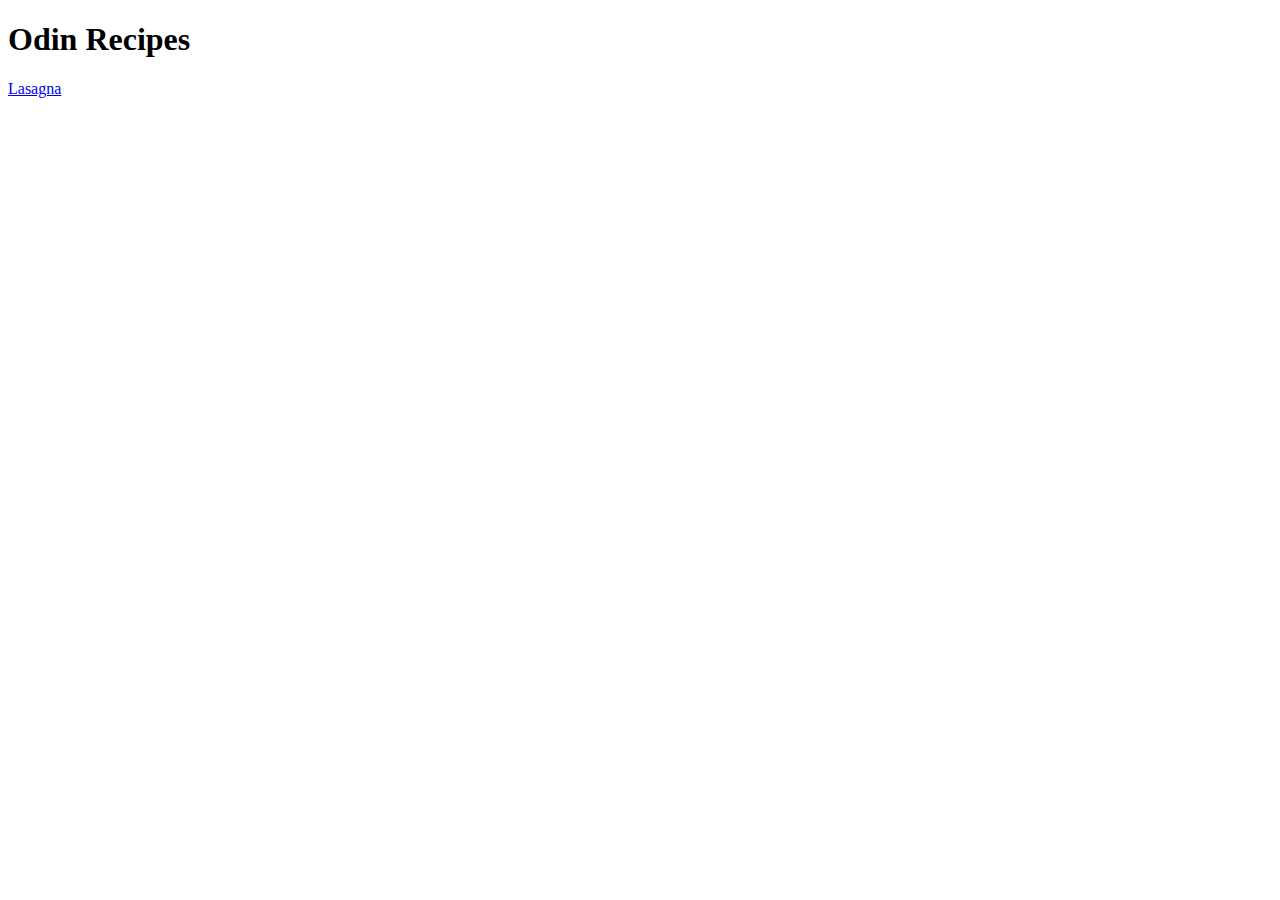
==== recipes/index.html @ ba702980 "lasagna" ====
<!DOCTYPE html>
<html lang="en">
<head>
    <meta charset="UTF-8">
    <meta http-equiv="X-UA-Compatible" content="IE=edge">
    <meta name="viewport" content="width=device-width, initial-scale=1.0">
    <title>Document</title>
</head>
<body>
    <h1>Odin Recipes</h1>
    <a href="/recipes/lasagna.html">Lasagna</a>
</body>
</html>
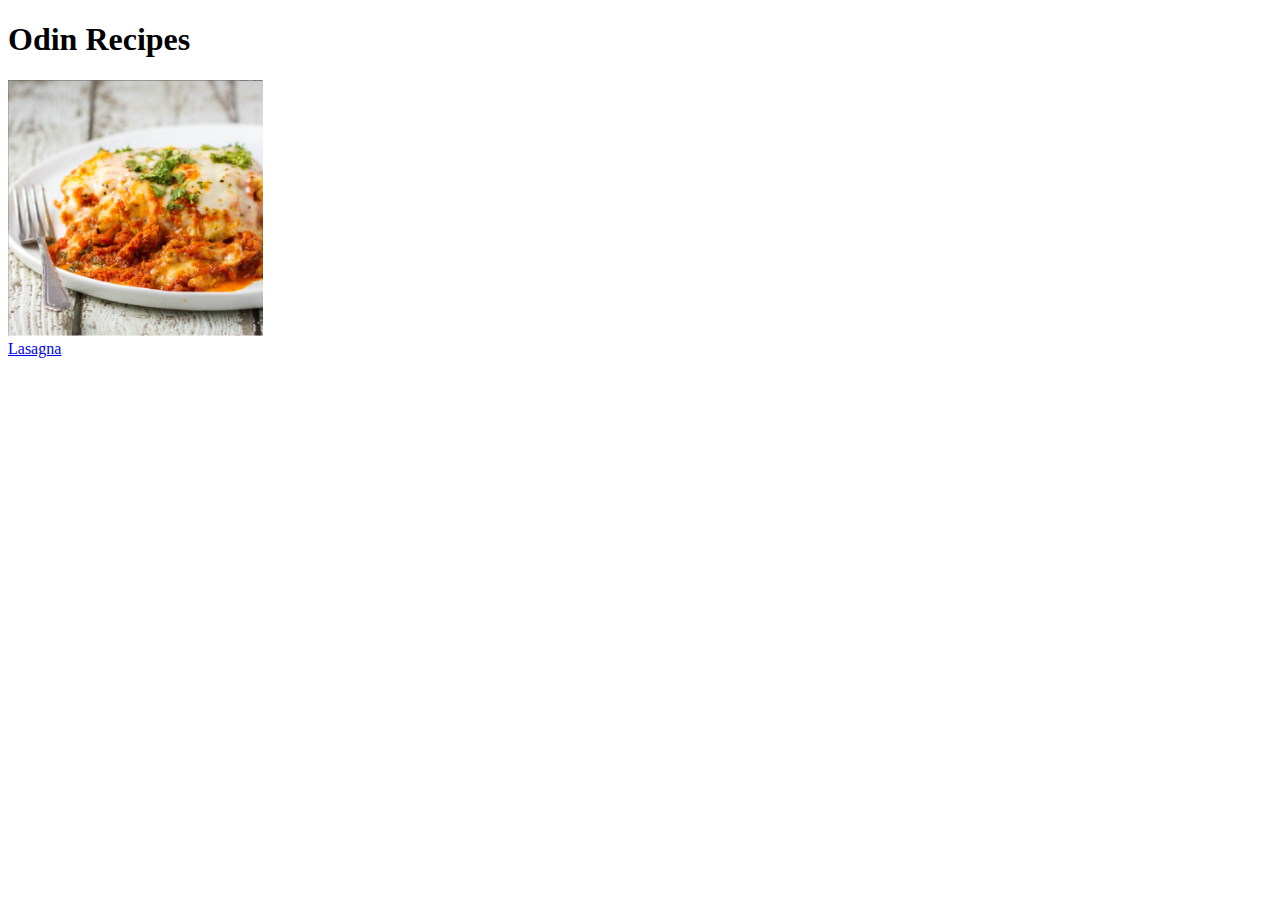
==== commit 8e33d027: "lasagna" ====
--- a/recipes/index.html
+++ b/recipes/index.html
@@ -1,13 +1,19 @@
 <!DOCTYPE html>
 <html lang="en">
+
 <head>
     <meta charset="UTF-8">
     <meta http-equiv="X-UA-Compatible" content="IE=edge">
     <meta name="viewport" content="width=device-width, initial-scale=1.0">
     <title>Document</title>
+    <link rel="stylesheet" href="/recipes/style.css">
 </head>
+
 <body>
     <h1>Odin Recipes</h1>
+    <img src="/recipes/images/lasagna.png" alt="">
+    <br>
     <a href="/recipes/lasagna.html">Lasagna</a>
 </body>
+
 </html>--- a/recipes/style.css
+++ b/recipes/style.css
@@ -0,0 +1,3 @@
+img {
+    height: 256px;
+}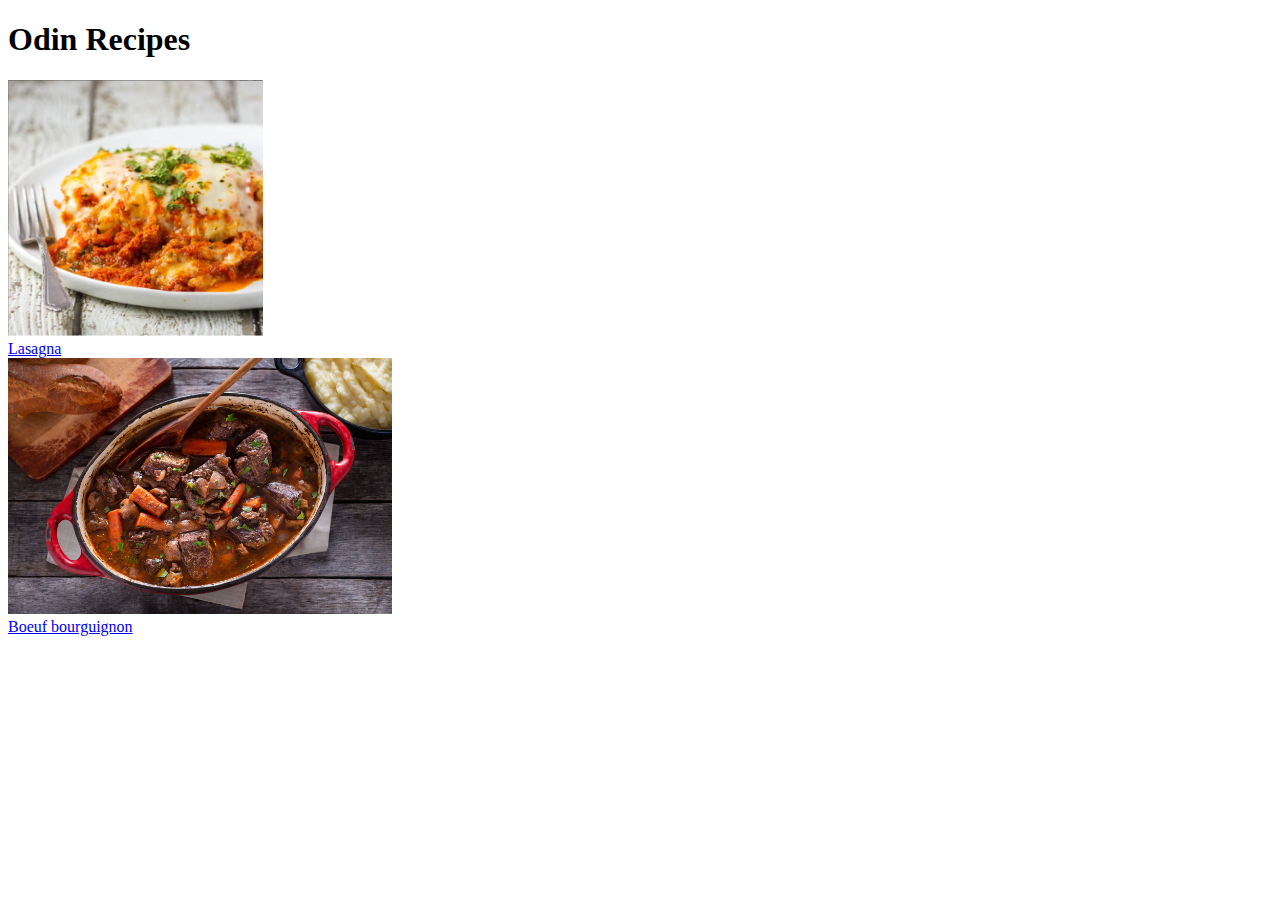
==== commit 63c654c9: "done" ====
--- a/recipes/index.html
+++ b/recipes/index.html
@@ -10,10 +10,19 @@
 </head>
 
 <body>
-    <h1>Odin Recipes</h1>
-    <img src="/recipes/images/lasagna.png" alt="">
-    <br>
-    <a href="/recipes/lasagna.html">Lasagna</a>
+    <div>
+        <h1>Odin Recipes</h1>
+    </div>
+    <div>
+        <img src="/recipes/images/lasagna.png" alt="">
+        <br>
+        <a href="/recipes/lasagna.html">Lasagna</a>
+    </div>
+    <div>
+        <img src="/recipes/images/french-boeuf-bourguignon-recipe-1375523-d9ae2ba0ea394f71bc2576a3a0ea277e.jpg" alt="">
+        <br>
+        <a href="/recipes/beef.html">Boeuf bourguignon</a>
+    </div>
 </body>
 
 </html>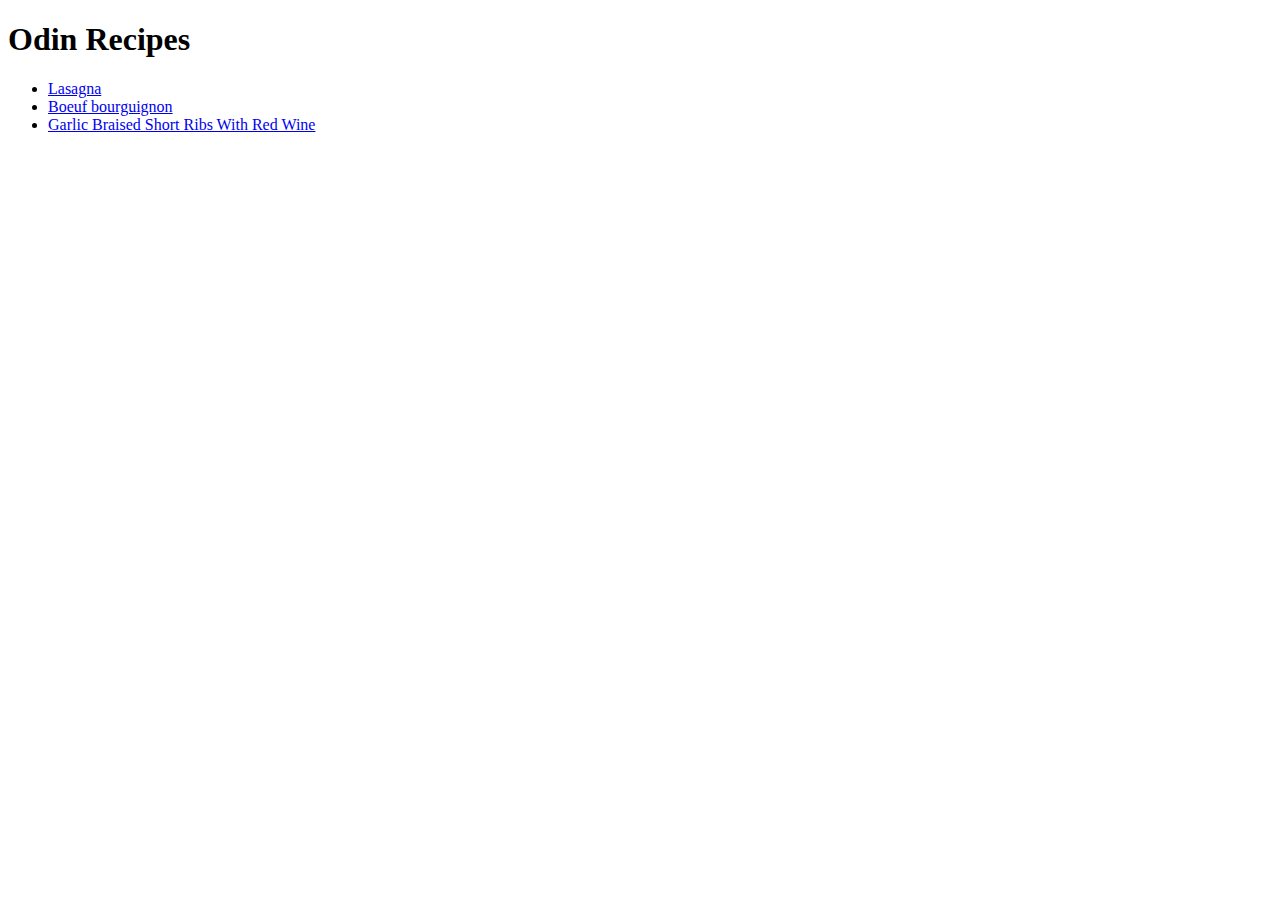
==== commit b4097a9d: "ribs" ====
--- a/recipes/index.html
+++ b/recipes/index.html
@@ -14,14 +14,13 @@
         <h1>Odin Recipes</h1>
     </div>
     <div>
-        <img src="/recipes/images/lasagna.png" alt="">
-        <br>
-        <a href="/recipes/lasagna.html">Lasagna</a>
-    </div>
-    <div>
-        <img src="/recipes/images/french-boeuf-bourguignon-recipe-1375523-d9ae2ba0ea394f71bc2576a3a0ea277e.jpg" alt="">
-        <br>
+        <ul><li>
+        <a href="/recipes/lasagna.html">Lasagna</a></li>
+        <li>
         <a href="/recipes/beef.html">Boeuf bourguignon</a>
+    </li>
+    <li><a href="/recipes/ribs.html">Garlic Braised Short Ribs With Red Wine </a></li>
+    </ul>
     </div>
 </body>
 
--- a/recipes/style.css
+++ b/recipes/style.css
@@ -1,3 +1,4 @@
 img {
-    height: 256px;
+   width: 400px;
+   height: auto;
 }